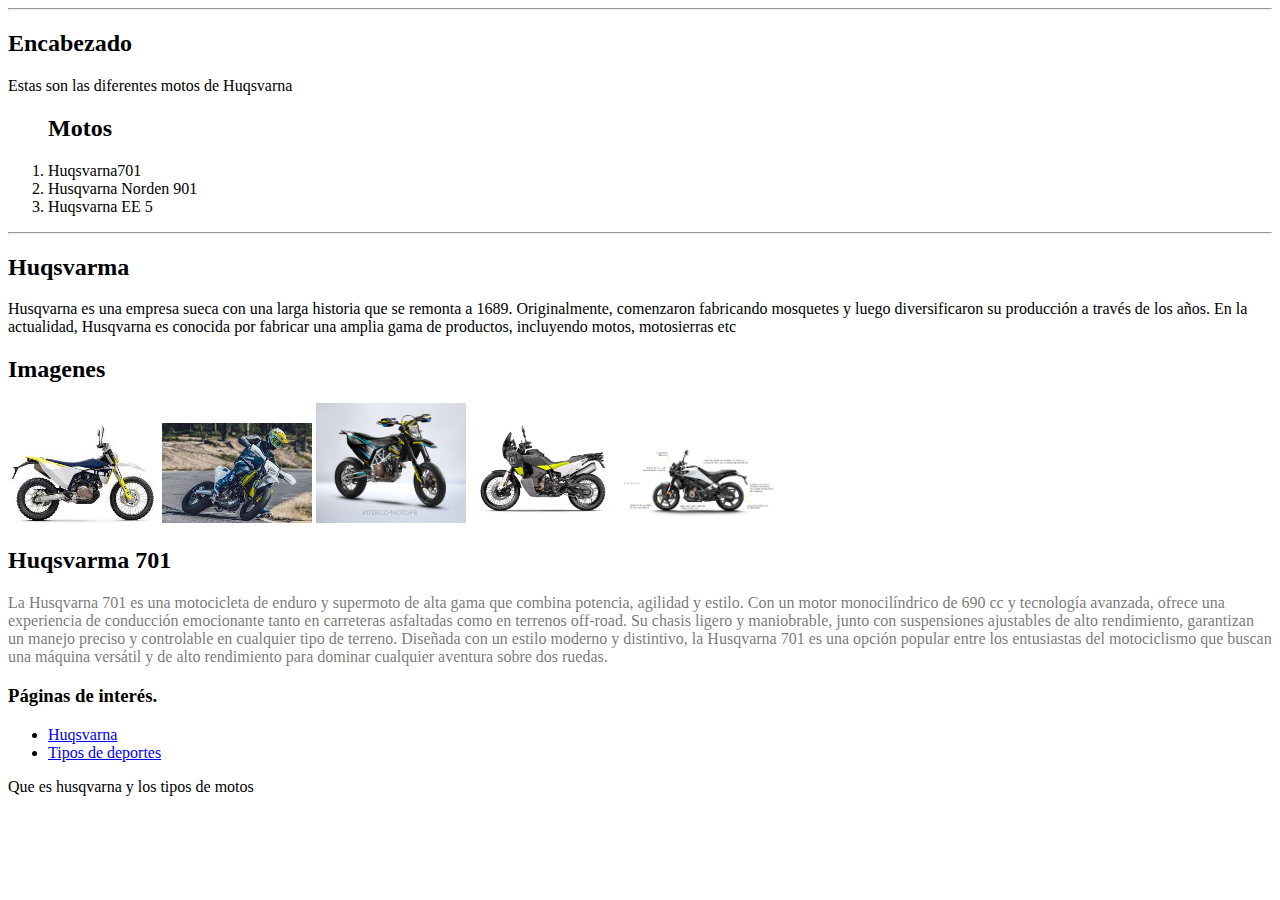
==== index.html @ 1b145e33 "Add files via upload" ====
<!DOCTYPE html>
<html>
    <head>
        <title>Huqsvarna 701</title>
        <meta charset="UTF-8">
        <meta name="author" content="German Alvarez">
        <meta name="description" content="Las motos">
        <link rel="stylesheet" href="./Edicion.CSS">
    
       </head>
    <body>
        
     <hr>
        <h2>Encabezado</h2>
        <p>Estas son las diferentes motos de Huqsvarna</p>
    <ol>
         <h2>Motos</h2>
 
         <li>Huqsvarna701</li>
         <li>Husqvarna Norden 901</li>
         <li>Huqsvarna EE 5</li>
    </ol>
     <hr>
     <main>
      <section>
        <h2>Huqsvarma</h2>
       
        <article  >
   
         <p>Husqvarna es una empresa sueca con una larga historia que se remonta a 1689. Originalmente, comenzaron fabricando mosquetes y luego diversificaron su producción a través de los años. En la actualidad, Husqvarna es conocida por fabricar una amplia gama de productos, incluyendo motos, motosierras etc</p>
            
       </article>

     
      
      </section>
   </main>
    <h2>Imagenes</h2>

      <img width="150px" alt="imagen huqsvarna" src="./IMG/huqsvarma1.jpg" />
      <img width="150px" alt="imagen huqsvarna 2" src="./IMG/huqvae.jpg" />
      <img width="150px" alt="imagen huqsvarna" src="./IMG/huqsvarma3.jpg" />
      <img width="150px" alt="imagen huqsvarna" src="./IMG/husqvarna-norden-901-2022.jpg" />
      <img width="150px" alt="imagen huqsvarna" src="./IMG/moto2.jpg"
      <hr>
     <main>
        <section>
          <h2>Huqsvarma 701</h2>
         
          <article style="color: rgba(0, 0, 0, 0.555);" >
     
           <p>
            La Husqvarna 701 es una motocicleta de enduro y supermoto de alta gama que combina potencia, agilidad y estilo. Con un motor monocilíndrico de 690 cc y tecnología avanzada, ofrece una experiencia de conducción emocionante tanto en carreteras asfaltadas como en terrenos off-road. Su chasis ligero y maniobrable, junto con suspensiones ajustables de alto rendimiento, garantizan un manejo preciso y controlable en cualquier tipo de terreno. Diseñada con un estilo moderno y distintivo, la Husqvarna 701 es una opción popular entre los entusiastas del motociclismo que buscan una máquina versátil y de alto rendimiento para dominar cualquier aventura sobre dos ruedas.</p>
         </article>

       
        
        </section>
     </main>
     <aside>
        <h3> Páginas de interés.</h3>
        <ul>
         <nav>
            <li><a href="https://www.husqvarna-motorcycles.com/es-es.html" target="_blank"> Huqsvarna</a>  </li>
          <li><a href="tiposdedeportes.html"> Tipos de deportes</a></li>
         </nav>
        </ul>
     </aside>
     <footer>
        <p>Que es husqvarna y los tipos de motos</p>
     </footer>


    </body>

</html>
---- Edicion.CSS ----
p{

}
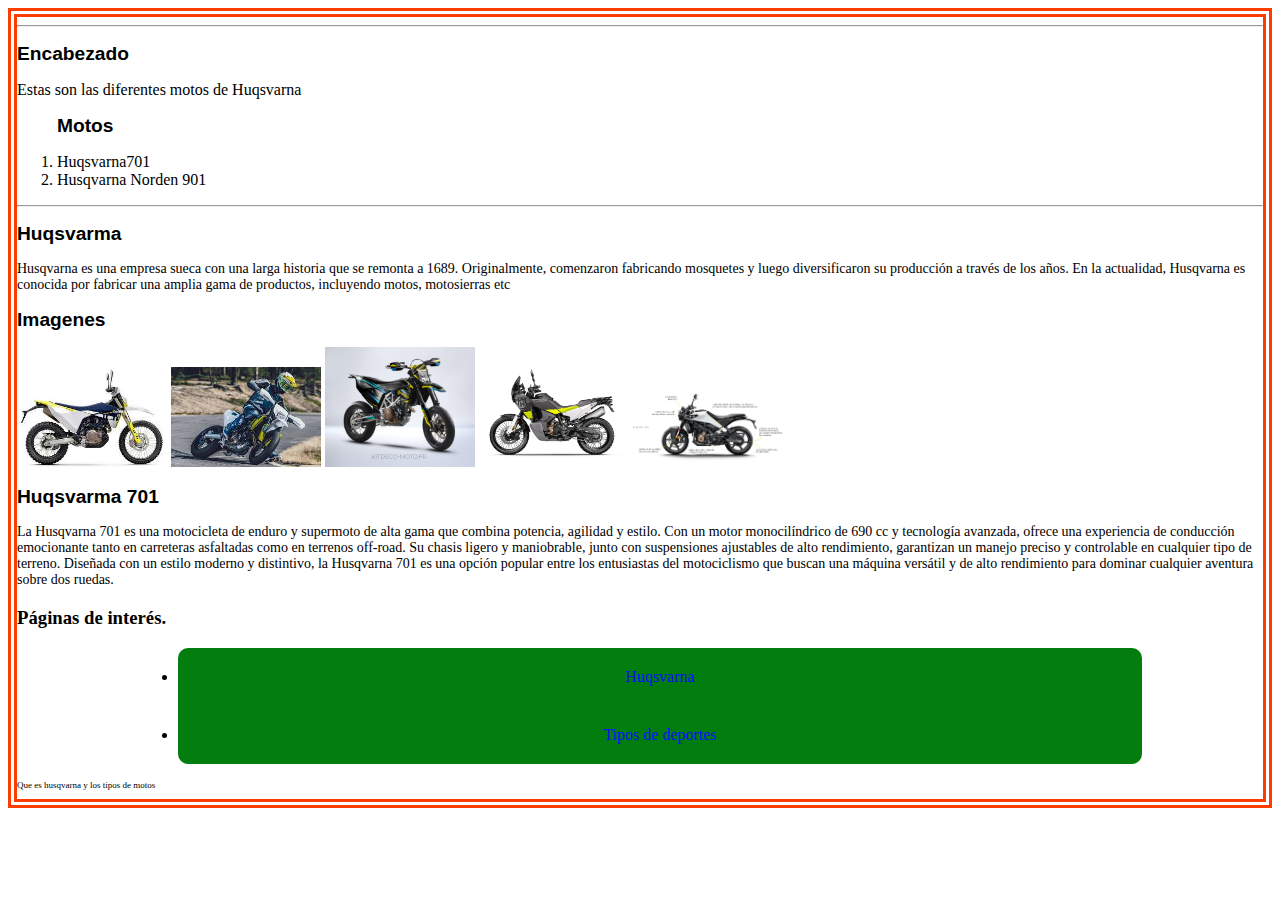
==== commit b9a74480: "Add files via upload" ====
--- a/index.html
+++ b/index.html
@@ -18,7 +18,7 @@
  
          <li>Huqsvarna701</li>
          <li>Husqvarna Norden 901</li>
-         <li>Huqsvarna EE 5</li>
+         
     </ol>
      <hr>
      <main>
--- a/Edicion.CSS
+++ b/Edicion.CSS
@@ -1,3 +1,56 @@
 p{
+    color: rgb(0, 0, 0);
+    font-size: medium;
+    font-family: Georgia, 'Times New Roman', Times, serif;
+}
+body{
+    border-color: rgb(255, 60, 0);
+    border-width: 9px;
+    border-style:double;
+}
+h2{
+    font-family: 'Gill Sans', 'Gill Sans MT', Calibri, 'Trebuchet MS', sans-serif;
+    font-size: larger;
+}
 
-}+.section{
+    background-color: #ffba6b;
+}
+article p{
+    font-size: 14px;
+}
+
+
+.link{
+    color: #f577ea;
+}
+nav{
+    background-color:rgb(3, 125, 13);
+    padding: 0px;
+    width: 80%;
+    max-width: 1000px;
+    margin: auto;
+    text-align: center;
+    border-radius: 10px;
+}
+nav a{
+    text-decoration: none;
+    color: rgb(0, 13, 254);
+    padding: 20px;
+    display: inline-block;
+}
+nav a:hover{
+    background-color: #ffc524;
+}
+nav p{
+    color:rgb(114, 179, 0);
+    padding-bottom: 15px;
+    font-size: 27px;
+}
+footer p{
+    font-size: 9px;
+}
+.moto{
+    background-color: #5fff8f;
+}
+
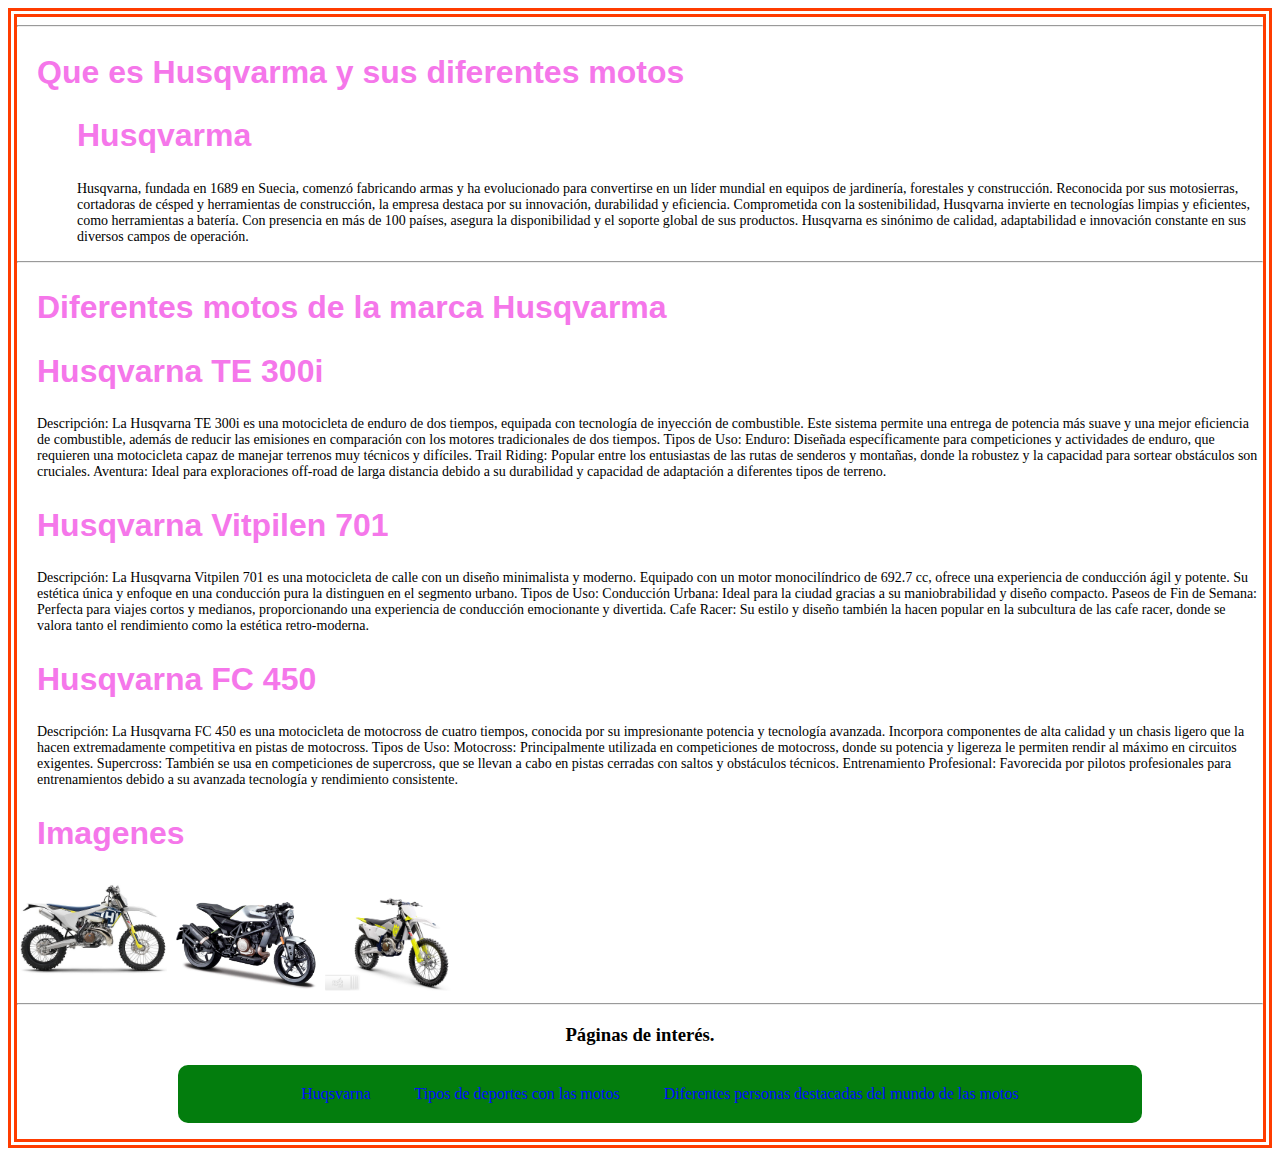
==== commit 657c0a68: "Add files via upload" ====
--- a/index.html
+++ b/index.html
@@ -1,7 +1,7 @@
 <!DOCTYPE html>
 <html>
     <head>
-        <title>Huqsvarna 701</title>
+        <title>Husqvarna 701</title>
         <meta charset="UTF-8">
         <meta name="author" content="German Alvarez">
         <meta name="description" content="Las motos">
@@ -11,66 +11,83 @@
     <body>
         
      <hr>
-        <h2>Encabezado</h2>
-        <p>Estas son las diferentes motos de Huqsvarna</p>
+        <h2>Que es Husqvarma y sus diferentes motos</h2>
+        <p></p>
     <ol>
-         <h2>Motos</h2>
+         <h2>Husqvarma</h2>
  
-         <li>Huqsvarna701</li>
-         <li>Husqvarna Norden 901</li>
+         <article  >
+   
+            <p>Husqvarna, fundada en 1689 en Suecia, comenzó fabricando armas y ha evolucionado para convertirse en un líder mundial en equipos de jardinería, forestales y construcción. Reconocida por sus motosierras, cortadoras de césped y herramientas de construcción, la empresa destaca por su innovación, durabilidad y eficiencia. Comprometida con la sostenibilidad, Husqvarna invierte en tecnologías limpias y eficientes, como herramientas a batería. Con presencia en más de 100 países, asegura la disponibilidad y el soporte global de sus productos. Husqvarna es sinónimo de calidad, adaptabilidad e innovación constante en sus diversos campos de operación.</p>
          
     </ol>
      <hr>
-     <main>
-      <section>
-        <h2>Huqsvarma</h2>
-       
-        <article  >
-   
-         <p>Husqvarna es una empresa sueca con una larga historia que se remonta a 1689. Originalmente, comenzaron fabricando mosquetes y luego diversificaron su producción a través de los años. En la actualidad, Husqvarna es conocida por fabricar una amplia gama de productos, incluyendo motos, motosierras etc</p>
-            
-       </article>
+    
+    <h2>Diferentes motos de la marca Husqvarma</h2>
 
+      
      
-      
-      </section>
-   </main>
-    <h2>Imagenes</h2>
-
-      <img width="150px" alt="imagen huqsvarna" src="./IMG/huqsvarma1.jpg" />
-      <img width="150px" alt="imagen huqsvarna 2" src="./IMG/huqvae.jpg" />
-      <img width="150px" alt="imagen huqsvarna" src="./IMG/huqsvarma3.jpg" />
-      <img width="150px" alt="imagen huqsvarna" src="./IMG/husqvarna-norden-901-2022.jpg" />
-      <img width="150px" alt="imagen huqsvarna" src="./IMG/moto2.jpg"
-      <hr>
-     <main>
+    
+     
         <section>
-          <h2>Huqsvarma 701</h2>
+          <h2>Husqvarna TE 300i</h2>
          
-          <article style="color: rgba(0, 0, 0, 0.555);" >
+          <article  >
      
-           <p>
-            La Husqvarna 701 es una motocicleta de enduro y supermoto de alta gama que combina potencia, agilidad y estilo. Con un motor monocilíndrico de 690 cc y tecnología avanzada, ofrece una experiencia de conducción emocionante tanto en carreteras asfaltadas como en terrenos off-road. Su chasis ligero y maniobrable, junto con suspensiones ajustables de alto rendimiento, garantizan un manejo preciso y controlable en cualquier tipo de terreno. Diseñada con un estilo moderno y distintivo, la Husqvarna 701 es una opción popular entre los entusiastas del motociclismo que buscan una máquina versátil y de alto rendimiento para dominar cualquier aventura sobre dos ruedas.</p>
+           <p>Descripción: La Husqvarna TE 300i es una motocicleta de enduro de dos tiempos, equipada con tecnología de inyección de combustible. Este sistema permite una entrega de potencia más suave y una mejor eficiencia de combustible, además de reducir las emisiones en comparación con los motores tradicionales de dos tiempos.
+            Tipos de Uso:
+            Enduro: Diseñada específicamente para competiciones y actividades de enduro, que requieren una motocicleta capaz de manejar terrenos muy técnicos y difíciles.
+            Trail Riding: Popular entre los entusiastas de las rutas de senderos y montañas, donde la robustez y la capacidad para sortear obstáculos son cruciales.
+            Aventura: Ideal para exploraciones off-road de larga distancia debido a su durabilidad y capacidad de adaptación a diferentes tipos de terreno.</p>
          </article>
 
+         <h2>Husqvarna Vitpilen 701</h2>
+         
+         <article  >
+    
+          <p>Descripción: La Husqvarna Vitpilen 701 es una motocicleta de calle con un diseño minimalista y moderno. Equipado con un motor monocilíndrico de 692.7 cc, ofrece una experiencia de conducción ágil y potente. Su estética única y enfoque en una conducción pura la distinguen en el segmento urbano.
+            Tipos de Uso:
+            Conducción Urbana: Ideal para la ciudad gracias a su maniobrabilidad y diseño compacto.
+            Paseos de Fin de Semana: Perfecta para viajes cortos y medianos, proporcionando una experiencia de conducción emocionante y divertida.
+            Cafe Racer: Su estilo y diseño también la hacen popular en la subcultura de las cafe racer, donde se valora tanto el rendimiento como la estética retro-moderna.</p>
+        </article>
+        
+        <h2> Husqvarna FC 450</h2>
+         
+          <article  >
+     
+           <p>Descripción: La Husqvarna FC 450 es una motocicleta de motocross de cuatro tiempos, conocida por su impresionante potencia y tecnología avanzada. Incorpora componentes de alta calidad y un chasis ligero que la hacen extremadamente competitiva en pistas de motocross.
+            Tipos de Uso:
+            Motocross: Principalmente utilizada en competiciones de motocross, donde su potencia y ligereza le permiten rendir al máximo en circuitos exigentes.
+            Supercross: También se usa en competiciones de supercross, que se llevan a cabo en pistas cerradas con saltos y obstáculos técnicos.
+            Entrenamiento Profesional: Favorecida por pilotos profesionales para entrenamientos debido a su avanzada tecnología y rendimiento consistente.</p>
+         </article>
+        </section>
+ 
+ 
+      </main>
+      <h2>Imagenes</h2>
+  
+        <img width="150px" alt="Husqvarna TE 300i" src="./img/moto-1.jpeg" />
+        <img width="150px" alt="Husqvarna Vitpilen 701" src="./img/moto-2.jpeg" />
+        <img width="150px" alt="Husqvarna FC 450" src="./img/moto-3.jpeg" />
+      
+        <hr>
        
-        
-        </section>
-     </main>
+          
+       </main>
+       <aside>
      <aside>
         <h3> Páginas de interés.</h3>
         <ul>
          <nav>
-            <li><a href="https://www.husqvarna-motorcycles.com/es-es.html" target="_blank"> Huqsvarna</a>  </li>
-          <li><a href="tiposdedeportes.html"> Tipos de deportes</a></li>
+         <a href="https://www.husqvarna-motorcycles.com/es-es.html" target="_blank"> Huqsvarna</a>  
+         <a href="tiposdedeportes.html"> Tipos de deportes con las motos</a>
+         <a href="personajes.html"> Diferentes personas destacadas del mundo de las motos</a>
          </nav>
         </ul>
      </aside>
-     <footer>
-        <p>Que es husqvarna y los tipos de motos</p>
-     </footer>
-
-
+   
     </body>
 
 </html>--- a/Edicion.CSS
+++ b/Edicion.CSS
@@ -2,6 +2,7 @@
     color: rgb(0, 0, 0);
     font-size: medium;
     font-family: Georgia, 'Times New Roman', Times, serif;
+    margin-left: 20px;
 }
 body{
     border-color: rgb(255, 60, 0);
@@ -10,7 +11,9 @@
 }
 h2{
     font-family: 'Gill Sans', 'Gill Sans MT', Calibri, 'Trebuchet MS', sans-serif;
-    font-size: larger;
+    font-size: xx-large;
+    color: #f577ea;
+    margin-left: 20px;
 }
 
 .section{
@@ -53,4 +56,11 @@
 .moto{
     background-color: #5fff8f;
 }
+h3{
+    text-align: center;
 
+}
+article{
+    color: #000;
+}
+
